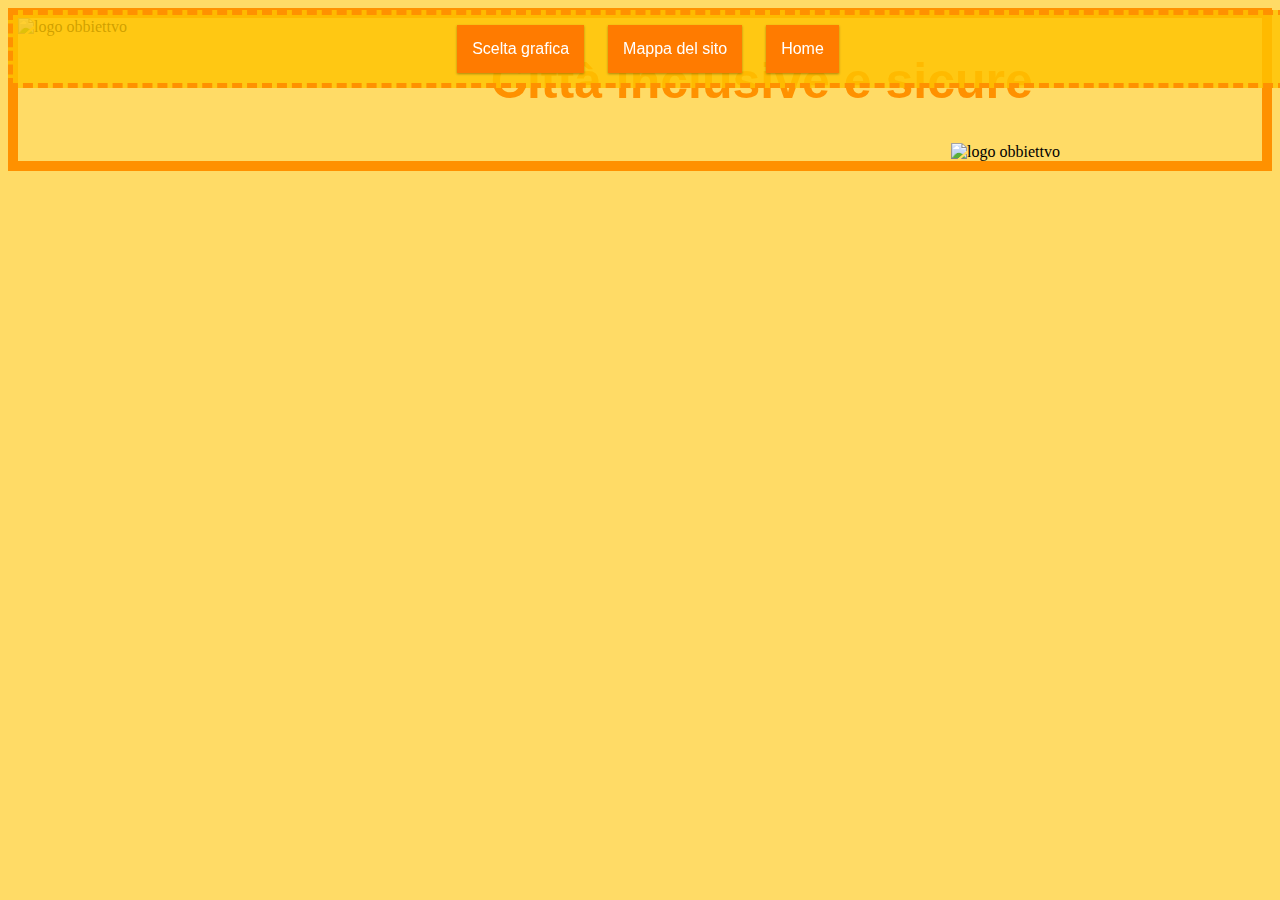
==== pgs/mappa.html @ a7d63be2 "v2.0" ====
<!DOCTYPE html>
<html lang="en">
<head>
    <meta charset="UTF-8">
    <meta http-equiv="X-UA-Compatible" content="IE=edge">
    <meta name="viewport" content="width=device-width, initial-scale=1.0">
    <link rel="icon" type="image/x-icon" href="../img/logo.webp ">
    <link rel="stylesheet" type="text/css" href="../css/styles.css">
    <title>Mappa del sito</title>
</head>
<body>
    <div class="col-12 col-p-12 col-t-12 div1">
        
        <img class="col-12 col-p-3 col-t-7" src="./img/obb11.gif" alt="logo obbiettvo">
        
        <h1 class="col-7 centrato">Città inclusive e sicure</h1>
        
        <img class="col-12 col-p-3 col-t-7 logo" src="./img/logo.webp" alt="logo obbiettvo">
        
    </div>
    <center>
        <nav class="col-12 menu">
            <a href="./design.html">Scelta grafica</a>
            <a href="./mappa.html">Mappa del sito</a>
            <a href="../index.html">Home</a>
        </nav>
    </center>
</body>
</html>
---- css/styles.css ----
* {
    box-sizing: border-box;
}
.col-1 { width: 8.33%; }
.col-2 { width: 16.66%; }
.col-3 { width: 25%; }
.col-4 { width: 33.33%; }
.col-5 { width: 41.66%; }
.col-6 { width: 50%; }
.col-7 { width: 58.33%; }
.col-8 { width: 66.66%; }
.col-9 { width: 75%; }
.col-10 { width: 83.33%; }
.col-11 { width: 91.66%; }
.col-12 { width: 100%; }

[class*="col-"]{
    float: left;
}

@media only screen and (min-width: 600px){
    .col-t-1 { width: 8.33%; }
    .col-t-2 { width: 16.66%; }
    .col-t-3 { width: 25%; }
    .col-t-4 { width: 33.33%; }
    .col-t-5 { width: 41.66%; }
    .col-t-6 { width: 50%; }
    .col-t-7 { width: 58.33%; }
    .col-t-8 { width: 66.66%; }
    .col-t-9 { width: 75%; }
    .col-t-10 { width: 83.33%; }
    .col-t-11 { width: 91.66%; }
    .col-t-12 { width: 100%; }
}

@media only screen and (min-width: 768px){
    .col-p-1 { width: 8.33%; }
    .col-p-2 { width: 16.66%; }
    .col-p-3 { width: 25%; }
    .col-p-4 { width: 33.33%; }
    .col-p-5 { width: 41.66%; }
    .col-p-6 { width: 50%; }
    .col-p-7 { width: 58.33%; }
    .col-p-8 { width: 66.66%; }
    .col-p-9 { width: 75%; }
    .col-p-10 { width: 83.33%; }
    .col-p-11 { width: 91.66%; }
    .col-p-12 { width: 100%; }
}

.centrato{
    text-align: center;
    font-family: 'Franklin Gothic Medium', 'Arial Narrow', Arial, sans-serif;
    font-size: 50px;
    color: rgb(255, 145, 0);
    margin-left: 70px;
    

}
p{
    font-family: 'Franklin Gothic Medium', 'Arial Narrow', Arial, sans-serif;
    color: rgb(255, 145, 0);
}

body{background-color: rgb(255, 219, 102); }
.div1 {
    border: 10px solid rgb(255, 145, 0);
}
.menu{
    border: 5px dashed rgb(255, 145, 0);
    background-color: rgba(255, 196, 0, 0.811);
    margin-top: 10px;
    position: fixed;
    top: 0;
    text-align: center;
}
a{
    font-family: 'Franklin Gothic Medium', 'Arial Narrow', Arial, sans-serif;
    margin: 10px;
    box-shadow: 0 1px 3px rgba(0,0,0,0.12), 0 1px 2px rgba(0,0,0,0.24);
    transition: all 0.2s ease-in-out;
    padding: 15px;

}
a:link, a:visited{
    background-color: rgb(255, 123, 0);
    color: white;
    text-decoration: none;
    display: inline-block;
}
a:hover{
    background-color: red;
    box-shadow: 0 10px 20px rgba(0,0,0,0.19), 0 6px 6px rgba(0,0,0,0.23);
}
a:active{
    background-color:  yellow;
    color: black;
}
.articolo1 {
    font-family: 'Franklin Gothic Medium', 'Arial Narrow', Arial, sans-serif;
    margin-right: 10px;
    color: rgb(255, 145, 0);
}
.div2 {
    border: 5px solid rgb(255, 145, 0);
    margin-top: 10px;
}
.imgC{
    display: block;
    margin-left: auto;
    margin-right: auto;
}
.mio{
    text-align: center;
    color: red;
    border: 2px dashed red;
    padding: 15px 25px;
}

.floatS{
    float: right;
    
}

.logo{
    float:right;
}

.icon{
    margin-top: 15px;
    min-width: 40px;
    width: 4%;
}

.spazio{
    margin-top: 90px;
}
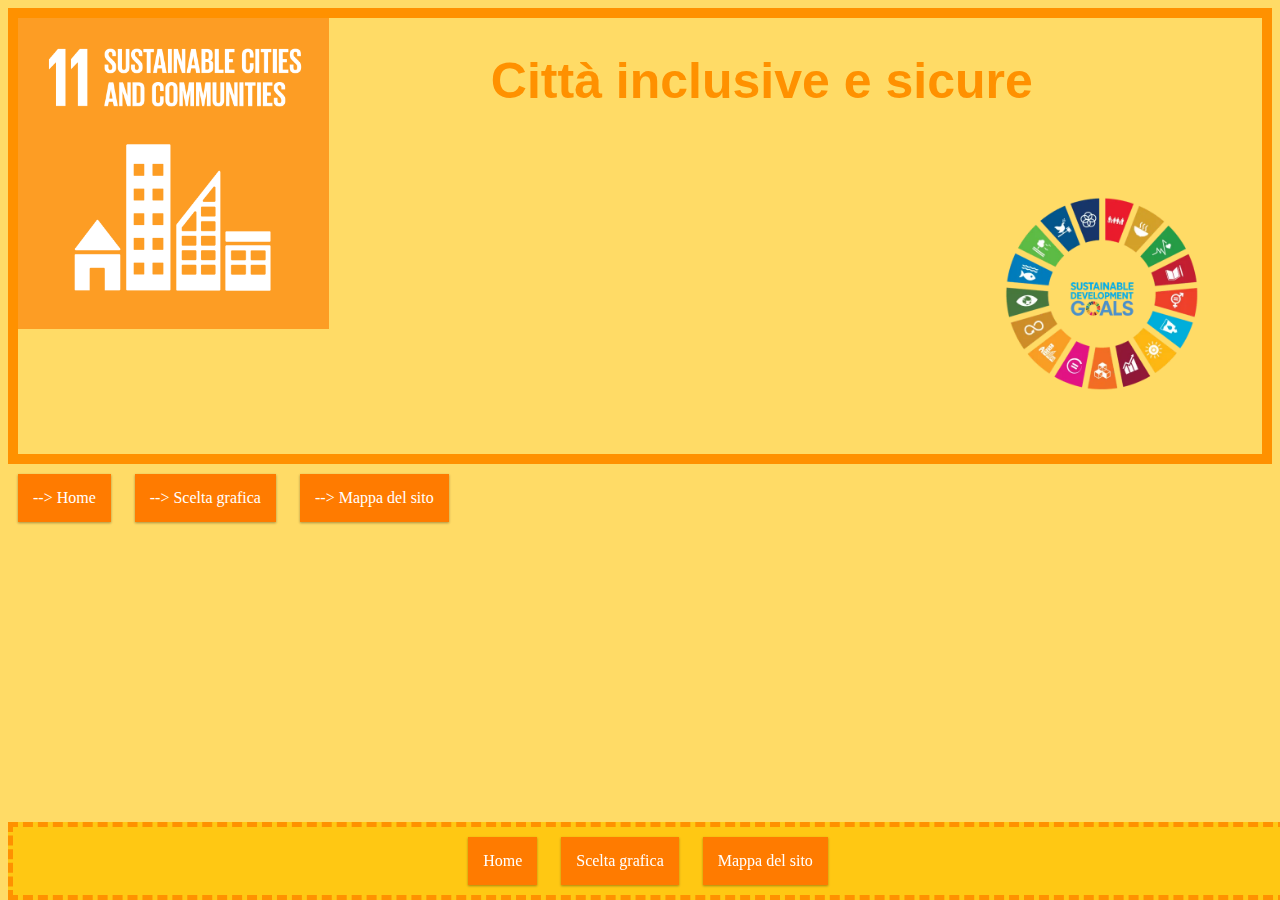
==== commit a2133a1b: "v2.1-(finale)" ====
--- a/pgs/mappa.html
+++ b/pgs/mappa.html
@@ -11,18 +11,25 @@
 <body>
     <div class="col-12 col-p-12 col-t-12 div1">
         
-        <img class="col-12 col-p-3 col-t-7" src="./img/obb11.gif" alt="logo obbiettvo">
+        <img class="col-12 col-p-3 col-t-7" src="../img/obb11.gif" alt="logo obbiettvo">
         
         <h1 class="col-7 centrato">Città inclusive e sicure</h1>
         
-        <img class="col-12 col-p-3 col-t-7 logo" src="./img/logo.webp" alt="logo obbiettvo">
+        <img class="col-12 col-p-3 col-t-7 logo" src="../img/logo.webp" alt="logo obbiettvo">
         
     </div>
+    
+    <a href="../index.html">--> Home</a>
+    <a href="./design.html">--> Scelta grafica</a>
+    <a href="./mappa.html">--> Mappa del sito</a>
+    
+
     <center>
         <nav class="col-12 menu">
+            <a href="../index.html">Home</a>
             <a href="./design.html">Scelta grafica</a>
             <a href="./mappa.html">Mappa del sito</a>
-            <a href="../index.html">Home</a>
+            
         </nav>
     </center>
 </body>
--- a/css/styles.css
+++ b/css/styles.css
@@ -71,10 +71,10 @@
     background-color: rgba(255, 196, 0, 0.811);
     margin-top: 10px;
     position: fixed;
-    top: 0;
+    bottom: 0;
     text-align: center;
 }
-a{
+a{.
     font-family: 'Franklin Gothic Medium', 'Arial Narrow', Arial, sans-serif;
     margin: 10px;
     box-shadow: 0 1px 3px rgba(0,0,0,0.12), 0 1px 2px rgba(0,0,0,0.24);
@@ -105,16 +105,15 @@
     border: 5px solid rgb(255, 145, 0);
     margin-top: 10px;
 }
+.div3 {
+    border: 5px solid rgb(255, 145, 0);
+    margin-top: 10px;
+    margin-bottom: 210px;
+}
 .imgC{
     display: block;
     margin-left: auto;
     margin-right: auto;
-}
-.mio{
-    text-align: center;
-    color: red;
-    border: 2px dashed red;
-    padding: 15px 25px;
 }
 
 .floatS{
@@ -131,7 +130,3 @@
     min-width: 40px;
     width: 4%;
 }
-
-.spazio{
-    margin-top: 90px;
-}